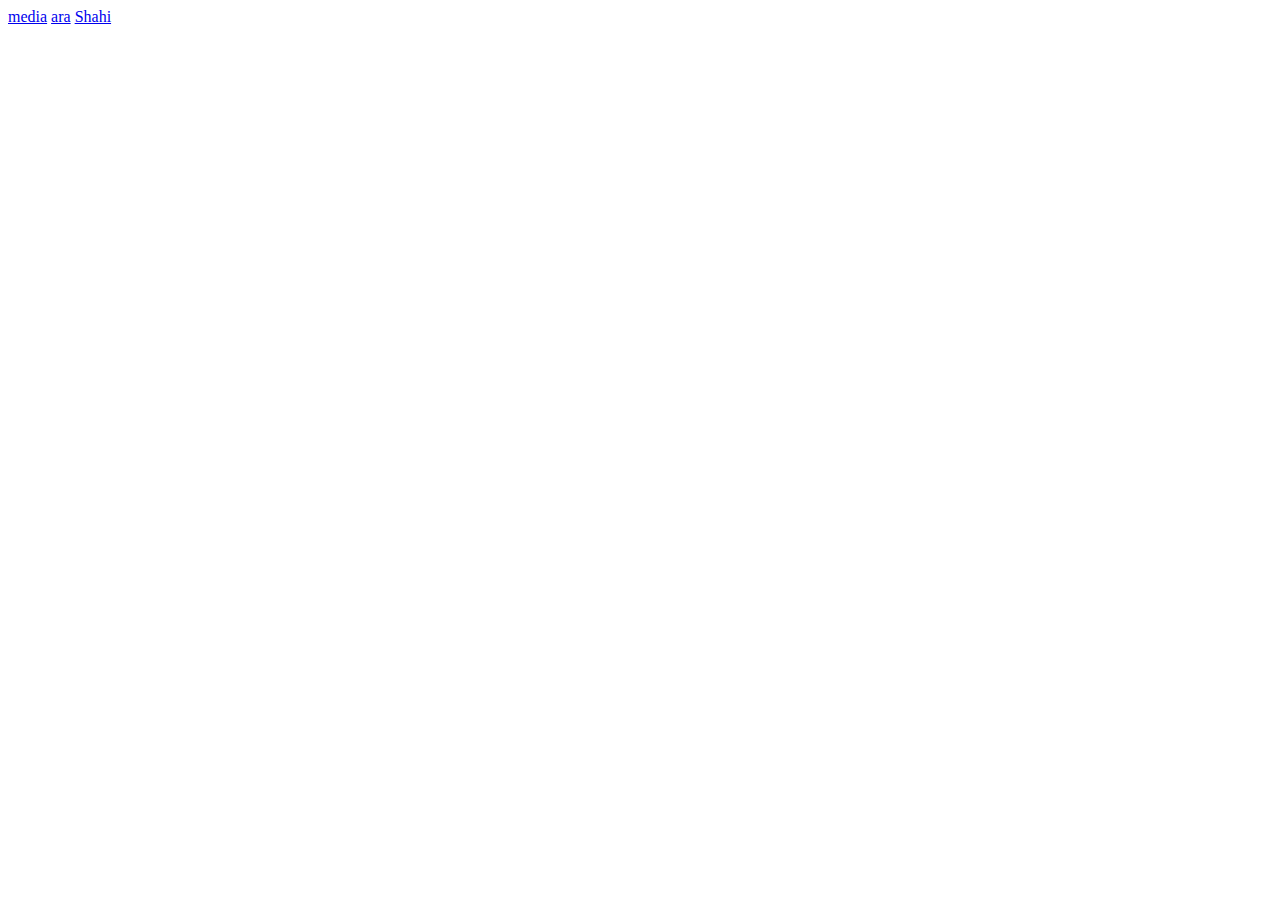
==== index.html @ 80f273f1 "index" ====
<!DOCTYPE html>
<html>
 <head>
  <meta charset="UTF-8">
  <title>головна</title>
  <style>
   
   .men {
    size: 20pt;
    
   }
   
  </style>
 </head>
 <body>
   <div id="men">
<a href="media.html">media</a>
<a href="ara.html">ara</a>
<a href="Shahi.html">Shahi</a>
   </div>
 </body>
</html>
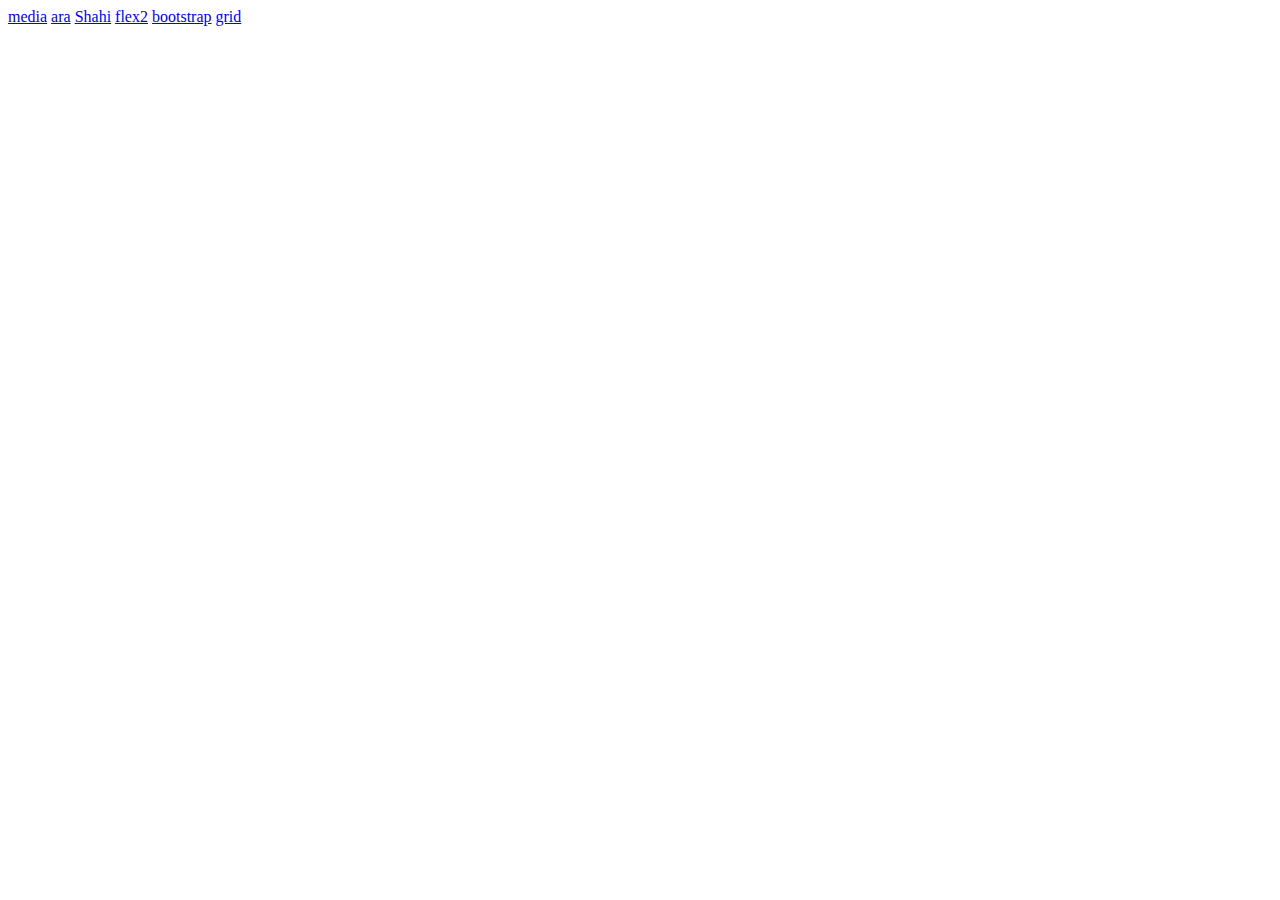
==== commit a4cb1a76: "Update index.html" ====
--- a/index.html
+++ b/index.html
@@ -17,6 +17,9 @@
 <a href="media.html">media</a>
 <a href="ara.html">ara</a>
 <a href="Shahi.html">Shahi</a>
+<a href="flex2.html">flex2</a>
+<a href="bootstrap.html">bootstrap</a>
+    <a href="grid.html">grid</a>
    </div>
  </body>
-</html>+</html>
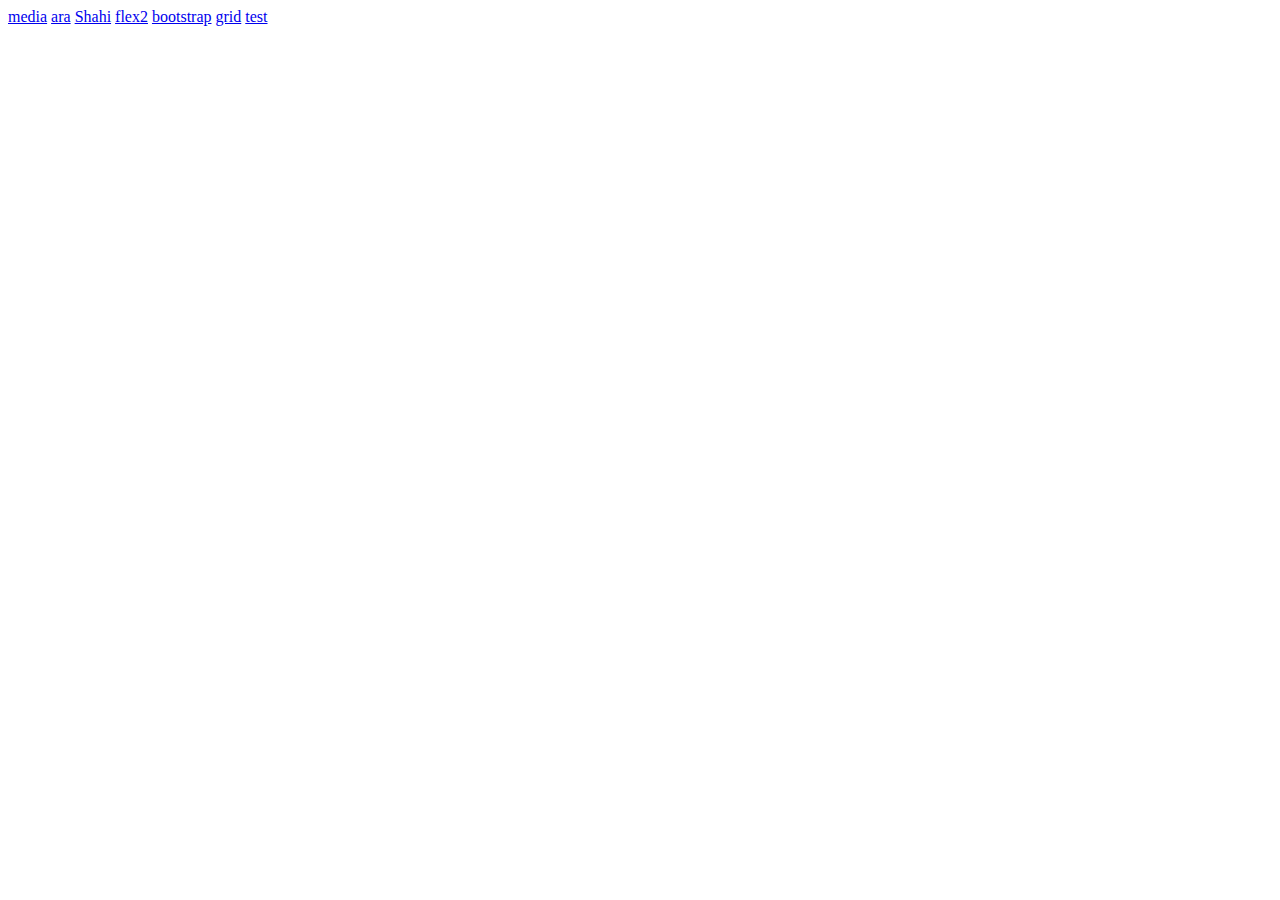
==== commit 8c438c37: "Update index.html" ====
--- a/index.html
+++ b/index.html
@@ -20,6 +20,7 @@
 <a href="flex2.html">flex2</a>
 <a href="bootstrap.html">bootstrap</a>
     <a href="grid.html">grid</a>
+    <a href="test.html">test</a>
    </div>
  </body>
 </html>
